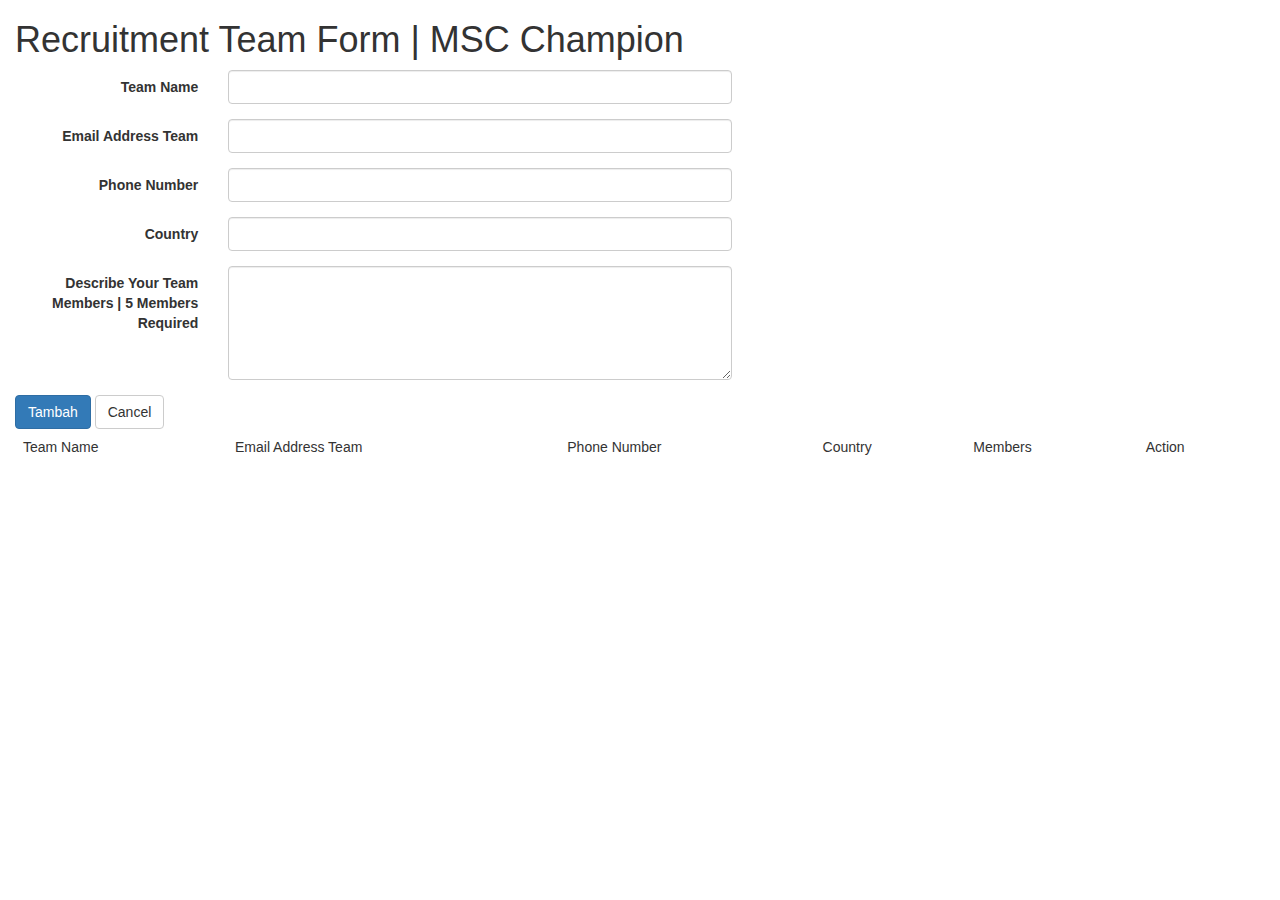
==== Table/Form.html @ cc3db49b "javascript table" ====
<!DOCTYPE html>
<html lang="en">
<head>
    <meta charset="UTF-8">
	<title>Recruitment Team Form | MSC Champion</title>
    <link rel="stylesheet" href="bootstrap-3.3.7-dist/css/bootstrap.min.css">
</head>
<body>
    <div class="container-fluid">
        <h1>Recruitment Team Form | MSC Champion</h1>
        <form class="form-horizontal">
            <div class="form-group">
                <label class="col-sm-12 col-md-2 control-label">Team Name</label>
                <div class="col-sm-12 col-md-5">
                    <input type="text" id="nama" required="" class="form-control">
                </div>
            </div>
            <div class="form-group">
                <label class="col-sm-12 col-md-2 control-label">Email Address Team</label>
                <div class="col-sm-12 col-md-5">
                <input type="text" id="email" required="" class="form-control">
                </div>
            </div>
            <div class="form-group">
                <label class="col-sm-12 col-md-2 control-label">Phone Number</label>
                <div class="col-sm-12 col-md-5">
                <input type="text" id="telepon" required="" class="form-control">
                </div>
                </div>
            <div class="form-group">
                <label class="col-sm-12 col-md-2 control-label">Country</label>
                    <div class="col-sm-11 col-md-5">
                    <input type="text" id="country" class="form-control">
                </div>
                </div>
                <div class="form-group">
                     <label class="col-sm-12 col-md-2 control-label" for="describe">Describe Your Team Members | 5 Members Required </label>
                     <div class="col-sm-12 col-md-5">
                    <textarea class="form-control" rows="5" id="member"></textarea>
                </div>
            </div>
        
            <div class="tombol">
                <button onclick="check()" class="btn btn-primary" type="button">Tambah</button>
                <button class="btn btn-primary" type="button" style="display: none" id="btnUpdate">Update</button>
                <button class="btn btn-default" type="button" onclick="resetForm()">Cancel</button>
            </div>
        </form>
        <table id="kontak" class="table">
        <thead>
            <tr>
                <td>Team Name</td>
                <td>Email Address Team</td>
                <td>Phone Number</td>
                <td>Country</td>
                <td>Members</td>
                <td>Action</td>
            </tr>

        </thead>
        <tbody>		
        </tbody>
        </table>
    </div>
	<script>
        function newCol(value) {
            var element = document.createElement("td")
            element.innerHTML = value
            return element
        }

        function newRow(nama, email, telepon,country,member) {
			// tambahkan tr baru dan td baru
			var tr = document.createElement("tr")
			tr.appendChild(newCol(nama))
			td = document.createElement("td")
			tr.appendChild(newCol(email))
			td = document.createElement("td")
			tr.appendChild(newCol(telepon))
            td = document.createElement("td")
            tr.appendChild(newCol(country))
            td = document.createElement("td")
            tr.appendChild(newCol(member))

            // tambahkan tombol
            td = document.createElement("td")
            var edit = document.createElement("button")
            edit.setAttribute("class", "btn btn-default")
            edit.innerHTML = "Edit"
            td.appendChild(edit)
            edit.onclick = function() { editData(tr) }

            var hapus = document.createElement("button")
            hapus.innerHTML = "Hapus"
            hapus.setAttribute("class", "btn btn-default")
            td.appendChild(hapus)
            hapus.onclick = function() { hapusData(tr) }

            tr.appendChild(td)

            return tr
        }

        function hapusData(element) {
            if (confirm("Yakin Hapus?"))
                element.remove()
        }

        function resetForm() {
            document.querySelector("form").reset()
            document.querySelector("#btnUpdate").style.display = "none"
            document.querySelector("#nama").focus()
        }

        function editData(element) {
			var nama = document.querySelector("#nama")
			var email = document.querySelector("#email")
			var telepon = document.querySelector('#telepon')
            var country = document.querySelector("#country")
            var member = document.querySelector("#member")

            children = element.querySelectorAll("td")
            nama.value = children[0].innerHTML
            email.value = children[1].innerHTML
            telepon.value = children[2].innerHTML
            country.value = children[3].innerHTML
            member.value = children[4].innerHTML

            nama.focus()

            var btnUpdate = document.querySelector("#btnUpdate")
            btnUpdate.style.display = "inline"
            btnUpdate.onclick = function() { updateData(element) }
        }

        function updateData(element) {
			var nama = document.querySelector("#nama").value
			var email = document.querySelector("#email").value
			var telepon = document.querySelector('#telepon').value
            var country = document.querySelector("#country").value
            var member = document.querySelector("#member").value

            tr = newRow(nama, email, telepon, country, member)

            table = document.querySelector("#kontak")
			table.querySelector("tbody").replaceChild(tr, element)

            resetForm()
        }

		function tambahData() {
			// baca input
			var nama = document.querySelector("#nama").value
			var email = document.querySelector("#email").value
			var telepon = document.querySelector('#telepon').value
            var country = document.querySelector("#country").value
            var member = document.querySelector("#member").value

            tr = newRow(nama, email, telepon, country, member)
			
			// insert ke table
			var table = document.querySelector("#kontak")
			table.querySelector("tbody").appendChild(tr)
            resetForm()
		}

        function check() {
            var nama = document.querySelector("#nama")
            var email = document.querySelector("#email")
            var telepon = document.querySelector('#telepon')
            var country = document.querySelector("#country")
            var member = document.querySelector("#member")
            if(nama.value==="" || email.value==""  || telepon.value=="" || country.value=="" || member.val==""){
                alert("Data tidak lengkap")
            }else{
                tambahData()
            }
        }

	</script>
    <script src="jquery-3.2.1.min.js"></script>
    <script src="bootstrap-3.3.7-dist/js/bootstrap.min.js"></script>
</body>
</html>
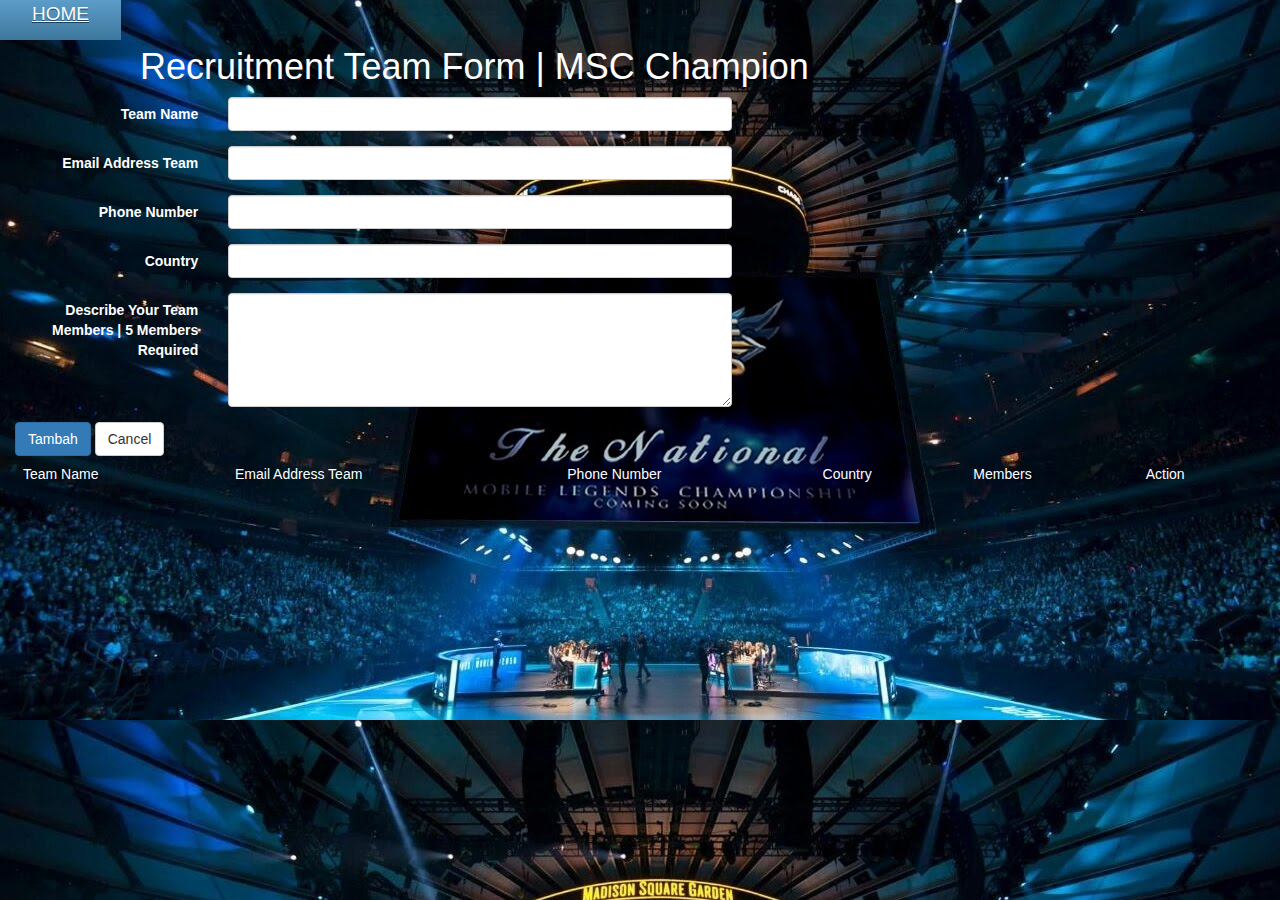
==== commit d6ca91d6: "Sudah Selesai" ====
--- a/Table/Form.html
+++ b/Table/Form.html
@@ -4,10 +4,14 @@
     <meta charset="UTF-8">
 	<title>Recruitment Team Form | MSC Champion</title>
     <link rel="stylesheet" href="bootstrap-3.3.7-dist/css/bootstrap.min.css">
+    <link rel="stylesheet" href="style1.css";
+
 </head>
 <body>
+    <a href='../index.html' class='button'>HOME</a>
+
     <div class="container-fluid">
-        <h1>Recruitment Team Form | MSC Champion</h1>
+        <h1 class="center"> Recruitment Team Form | MSC Champion </h1>
         <form class="form-horizontal">
             <div class="form-group">
                 <label class="col-sm-12 col-md-2 control-label">Team Name</label>
@@ -30,7 +34,9 @@
             <div class="form-group">
                 <label class="col-sm-12 col-md-2 control-label">Country</label>
                     <div class="col-sm-11 col-md-5">
-                    <input type="text" id="country" class="form-control">
+                    <input type="text" id="country" required ="" class="form-control">
+
+
                 </div>
                 </div>
                 <div class="form-group">
@@ -42,7 +48,7 @@
         
             <div class="tombol">
                 <button onclick="check()" class="btn btn-primary" type="button">Tambah</button>
-                <button class="btn btn-primary" type="button" style="display: none" id="btnUpdate">Update</button>
+                <button class="btn btn-primary" type="button" style="display: none" id="btnUpdate" onclick="checkUpdate()" >Update</button>
                 <button class="btn btn-default" type="button" onclick="resetForm()">Cancel</button>
             </div>
         </form>
@@ -146,6 +152,7 @@
 			table.querySelector("tbody").replaceChild(tr, element)
 
             resetForm()
+
         }
 
 		function tambahData() {
@@ -170,12 +177,25 @@
             var telepon = document.querySelector('#telepon')
             var country = document.querySelector("#country")
             var member = document.querySelector("#member")
-            if(nama.value==="" || email.value==""  || telepon.value=="" || country.value=="" || member.val==""){
+            if(nama.value==="" || email.value==""  || telepon.value=="" || country.value=="" || member.value==""){
                 alert("Data tidak lengkap")
             }else{
                 tambahData()
             }
         }
+        function checkUpdate() {
+            var nama = document.querySelector("#nama")
+            var email = document.querySelector("#email")    
+            var telepon = document.querySelector('#telepon')
+            var country = document.querySelector("#country")
+            var member = document.querySelector("#member")
+            if(nama.value==="" || email.value==""  || telepon.value=="" || country.value=="" || member.value==""){
+                alert("Data tidak lengkap")
+            }else{
+               updateData()
+            }
+        }
+
 
 	</script>
     <script src="jquery-3.2.1.min.js"></script>
--- a/Table/style1.css
+++ b/Table/style1.css
@@ -0,0 +1,58 @@
+body {
+	background: url(images/tournament.jpg);
+	color: white;
+}
+.center{
+	margin-left: 10%;
+}
+.border {
+ border-top: 1px solid #999;
+ position: relative;
+}
+.button {
+   border: 0px solid #0a3c59;
+   background: #3e779d;
+   background: -webkit-gradient(linear, left top, left bottom, from(#65a9d7), to(#3e779d));
+   background: -webkit-linear-gradient(top, #65a9d7, #3e779d);
+   background: -moz-linear-gradient(top, #65a9d7, #3e779d);
+   background: -ms-linear-gradient(top, #65a9d7, #3e779d);
+   background: -o-linear-gradient(top, #65a9d7, #3e779d);
+   background-image: -ms-linear-gradient(top, #65a9d7 0%, #3e779d 100%);
+   padding: 16px 32px;
+   -webkit-border-radius: 0px;
+   -moz-border-radius: 0px;
+   border-radius: 0px;
+   -webkit-box-shadow: rgba(255,255,255,0.4) 0 0px 0, inset rgba(255,255,255,0.4) 0 0px 0;
+   -moz-box-shadow: rgba(255,255,255,0.4) 0 0px 0, inset rgba(255,255,255,0.4) 0 0px 0;
+   box-shadow: rgba(255,255,255,0.4) 0 0px 0, inset rgba(255,255,255,0.4) 0 0px 0;
+   text-shadow: #7ea4bd 0 1px 0;
+   color: #06426c;
+   font-size: 19px;
+   font-family: helvetica, serif;
+   text-decoration: none;
+   vertical-align: middle;
+   }
+.button:hover {
+   border: 0px solid #0a3c59;
+   text-shadow: #1e4158 0 1px 0;
+   background: #3e779d;
+   background: -webkit-gradient(linear, left top, left bottom, from(#65a9d7), to(#3e779d));
+   background: -webkit-linear-gradient(top, #65a9d7, #3e779d);
+   background: -moz-linear-gradient(top, #65a9d7, #3e779d);
+   background: -ms-linear-gradient(top, #65a9d7, #3e779d);
+   background: -o-linear-gradient(top, #65a9d7, #3e779d);
+   background-image: -ms-linear-gradient(top, #65a9d7 0%, #3e779d 100%);
+   color: #fff;
+   }
+.button:active {
+   text-shadow: #e342ff 0 1px 0;
+   border: 0px solid #0a3c59;
+   background: #65a9d7;
+   background: -webkit-gradient(linear, left top, left bottom, from(#3e779d), to(#3e779d));
+   background: -webkit-linear-gradient(top, #3e779d, #65a9d7);
+   background: -moz-linear-gradient(top, #3e779d, #65a9d7);
+   background: -ms-linear-gradient(top, #3e779d, #65a9d7);
+   background: -o-linear-gradient(top, #3e779d, #65a9d7);
+   background-image: -ms-linear-gradient(top, #3e779d 0%, #65a9d7 100%);
+   color: #fff;
+   }
